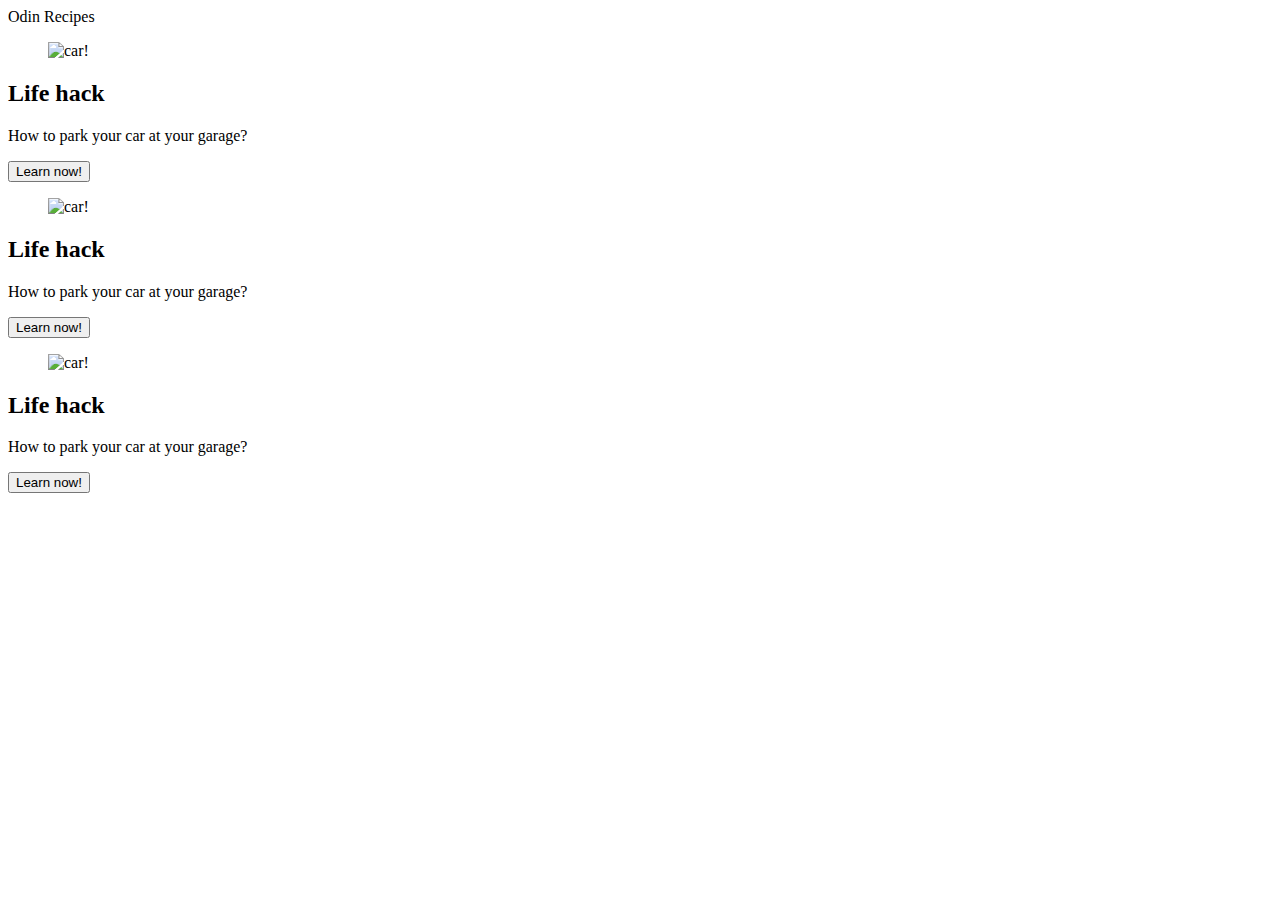
==== index.html @ dd676d1e "index.html initial structure" ====
<!DOCTYPE html>
<html lang="en">
  <head>
    <meta charset="UTF-8" />
    <meta name="viewport" content="width=device-width, initial-scale=1.0" />
    <title>Odin Recipes</title>

    <link
      href="https://cdn.jsdelivr.net/npm/daisyui@4.12.2/dist/full.min.css"
      rel="stylesheet"
      type="text/css"
    />
    <script src="https://cdn.tailwindcss.com"></script>
  </head>
  <body>
    <nav class="navbar bg-base-100">
      <a class="btn btn-ghost text-xl">Odin Recipes</a>
    </nav>
    <div class="hero min-h-screen bg-base-200">
      <div class="hero-content flex-col lg:flex-row-reverse">
        <div class="card w-96 glass">
          <figure>
            <img
              src="https://img.daisyui.com/images/stock/photo-1606107557195-0e29a4b5b4aa.jpg"
              alt="car!"
            />
          </figure>
          <div class="card-body">
            <h2 class="card-title">Life hack</h2>
            <p>How to park your car at your garage?</p>
            <div class="card-actions justify-end">
              <button class="btn btn-primary">Learn now!</button>
            </div>
          </div>
        </div>
        <div class="card w-96 glass">
          <figure>
            <img
              src="https://img.daisyui.com/images/stock/photo-1606107557195-0e29a4b5b4aa.jpg"
              alt="car!"
            />
          </figure>
          <div class="card-body">
            <h2 class="card-title">Life hack</h2>
            <p>How to park your car at your garage?</p>
            <div class="card-actions justify-end">
              <button class="btn btn-primary">Learn now!</button>
            </div>
          </div>
        </div>
        <div class="card w-96 glass">
          <figure>
            <img
              src="https://img.daisyui.com/images/stock/photo-1606107557195-0e29a4b5b4aa.jpg"
              alt="car!"
            />
          </figure>
          <div class="card-body">
            <h2 class="card-title">Life hack</h2>
            <p>How to park your car at your garage?</p>
            <div class="card-actions justify-end">
              <button class="btn btn-primary">Learn now!</button>
            </div>
          </div>
        </div>
      </div>
    </div>
  </body>
</html>
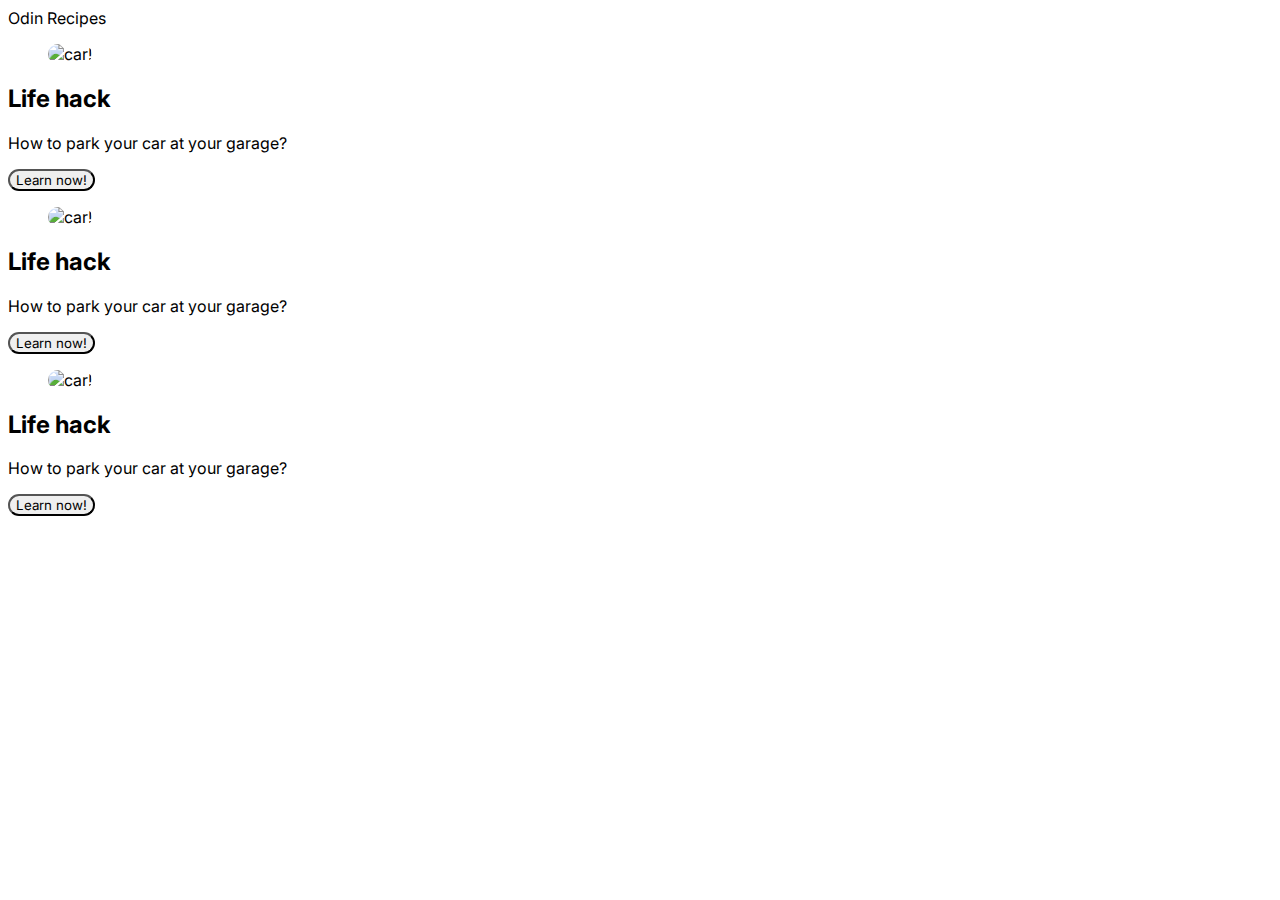
==== commit 444b8380: "added Inter font and CSS" ====
--- a/index.html
+++ b/index.html
@@ -4,13 +4,19 @@
     <meta charset="UTF-8" />
     <meta name="viewport" content="width=device-width, initial-scale=1.0" />
     <title>Odin Recipes</title>
-
     <link
       href="https://cdn.jsdelivr.net/npm/daisyui@4.12.2/dist/full.min.css"
       rel="stylesheet"
       type="text/css"
     />
     <script src="https://cdn.tailwindcss.com"></script>
+    <link rel="preconnect" href="https://fonts.googleapis.com" />
+    <link rel="preconnect" href="https://fonts.gstatic.com" crossorigin />
+    <link
+      href="https://fonts.googleapis.com/css2?family=Inter:wght@100..900&display=swap"
+      rel="stylesheet"
+    />
+    <link rel="stylesheet" href="style.css" />
   </head>
   <body>
     <nav class="navbar bg-base-100">
@@ -48,7 +54,7 @@
             </div>
           </div>
         </div>
-        <div class="card w-96 glass">
+        <div class="card w-96 transition transform hover:scale-110">
           <figure>
             <img
               src="https://img.daisyui.com/images/stock/photo-1606107557195-0e29a4b5b4aa.jpg"
--- a/style.css
+++ b/style.css
@@ -0,0 +1,4 @@
+* {
+  font-family: "Inter", Arial, Helvetica, sans-serif !important;
+  border-radius: 15px !important;
+}
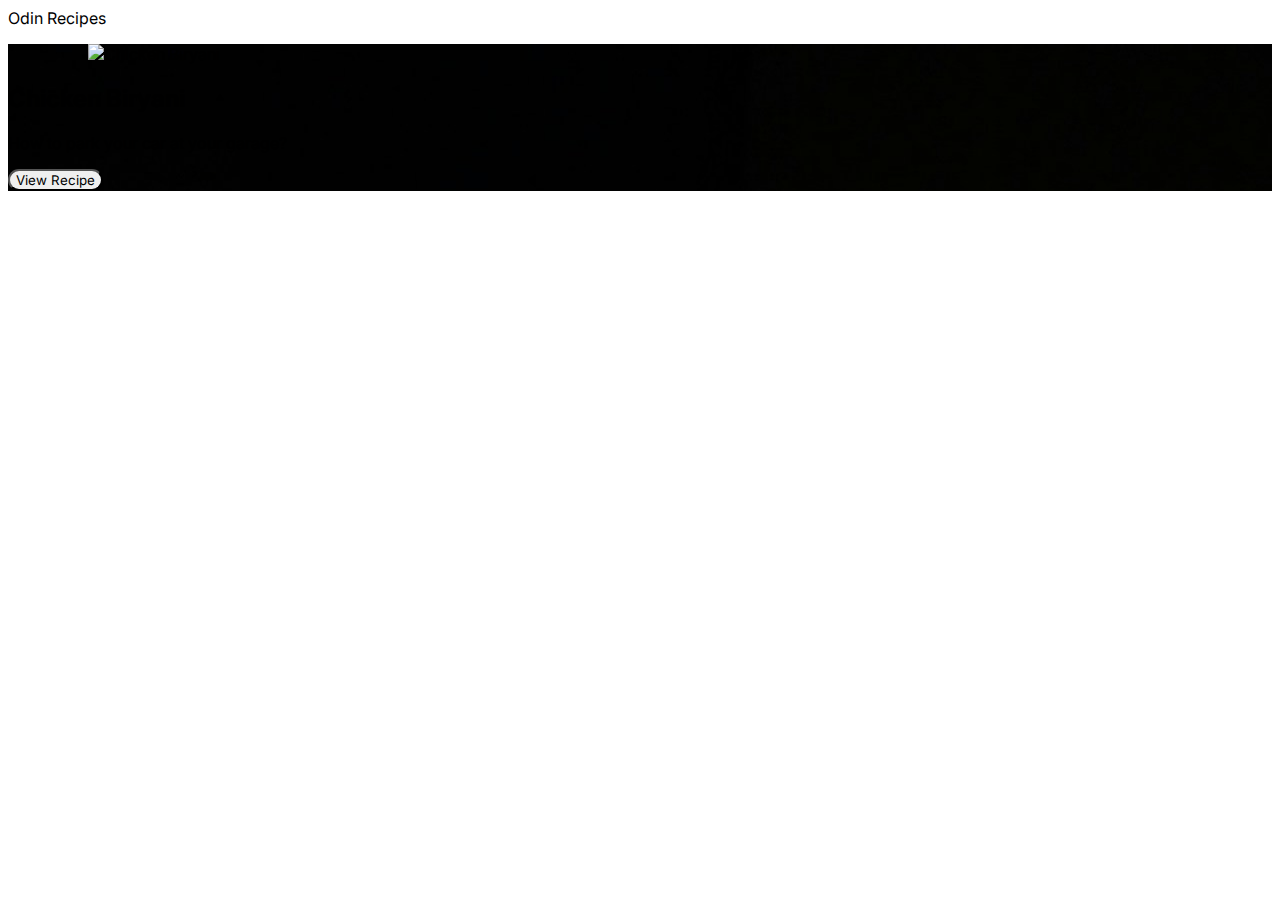
==== commit 6218bc4e: "Added backdrop and Transitions" ====
--- a/index.html
+++ b/index.html
@@ -1,5 +1,5 @@
 <!DOCTYPE html>
-<html lang="en">
+<html lang="en" data-theme="halloween">
   <head>
     <meta charset="UTF-8" />
     <meta name="viewport" content="width=device-width, initial-scale=1.0" />
@@ -19,53 +19,30 @@
     <link rel="stylesheet" href="style.css" />
   </head>
   <body>
-    <nav class="navbar bg-base-100">
+    <nav class="navbar bg-black">
       <a class="btn btn-ghost text-xl">Odin Recipes</a>
     </nav>
-    <div class="hero min-h-screen bg-base-200">
+    <div
+      class="hero min-h-screen"
+      style="background-image: url(images/backdrop2.jpg)"
+    >
       <div class="hero-content flex-col lg:flex-row-reverse">
-        <div class="card w-96 glass">
+        <div
+          class="card w-96 shadow-xl bg-opacity-50 bg-black backdrop-blur-sm hover:backdrop-blur-lg hover:bg-opacity-70 hover:bg-base-70 transition transform hover:scale-[1.05] ease-in-out duration-500"
+        >
           <figure>
-            <img
-              src="https://img.daisyui.com/images/stock/photo-1606107557195-0e29a4b5b4aa.jpg"
-              alt="car!"
-            />
+            <figure>
+              <img
+                src="https://norecipes.com/wp-content/uploads/2017/05/chicken-biryani-004-1200x800.jpg"
+                alt="Chicken Biryani"
+              />
+            </figure>
           </figure>
           <div class="card-body">
-            <h2 class="card-title">Life hack</h2>
+            <h2 class="card-title text-primary">Chicken Biryani</h2>
             <p>How to park your car at your garage?</p>
             <div class="card-actions justify-end">
-              <button class="btn btn-primary">Learn now!</button>
-            </div>
-          </div>
-        </div>
-        <div class="card w-96 glass">
-          <figure>
-            <img
-              src="https://img.daisyui.com/images/stock/photo-1606107557195-0e29a4b5b4aa.jpg"
-              alt="car!"
-            />
-          </figure>
-          <div class="card-body">
-            <h2 class="card-title">Life hack</h2>
-            <p>How to park your car at your garage?</p>
-            <div class="card-actions justify-end">
-              <button class="btn btn-primary">Learn now!</button>
-            </div>
-          </div>
-        </div>
-        <div class="card w-96 transition transform hover:scale-110">
-          <figure>
-            <img
-              src="https://img.daisyui.com/images/stock/photo-1606107557195-0e29a4b5b4aa.jpg"
-              alt="car!"
-            />
-          </figure>
-          <div class="card-body">
-            <h2 class="card-title">Life hack</h2>
-            <p>How to park your car at your garage?</p>
-            <div class="card-actions justify-end">
-              <button class="btn btn-primary">Learn now!</button>
+              <button class="btn btn-primary">View Recipe</button>
             </div>
           </div>
         </div>
--- a/style.css
+++ b/style.css
@@ -1,4 +1,7 @@
 * {
-  font-family: "Inter", Arial, Helvetica, sans-serif !important;
-  border-radius: 15px !important;
+  font-family: "Inter", Arial, Helvetica, sans-serif;
 }
+
+button {
+  border-radius: 2em !important;
+}
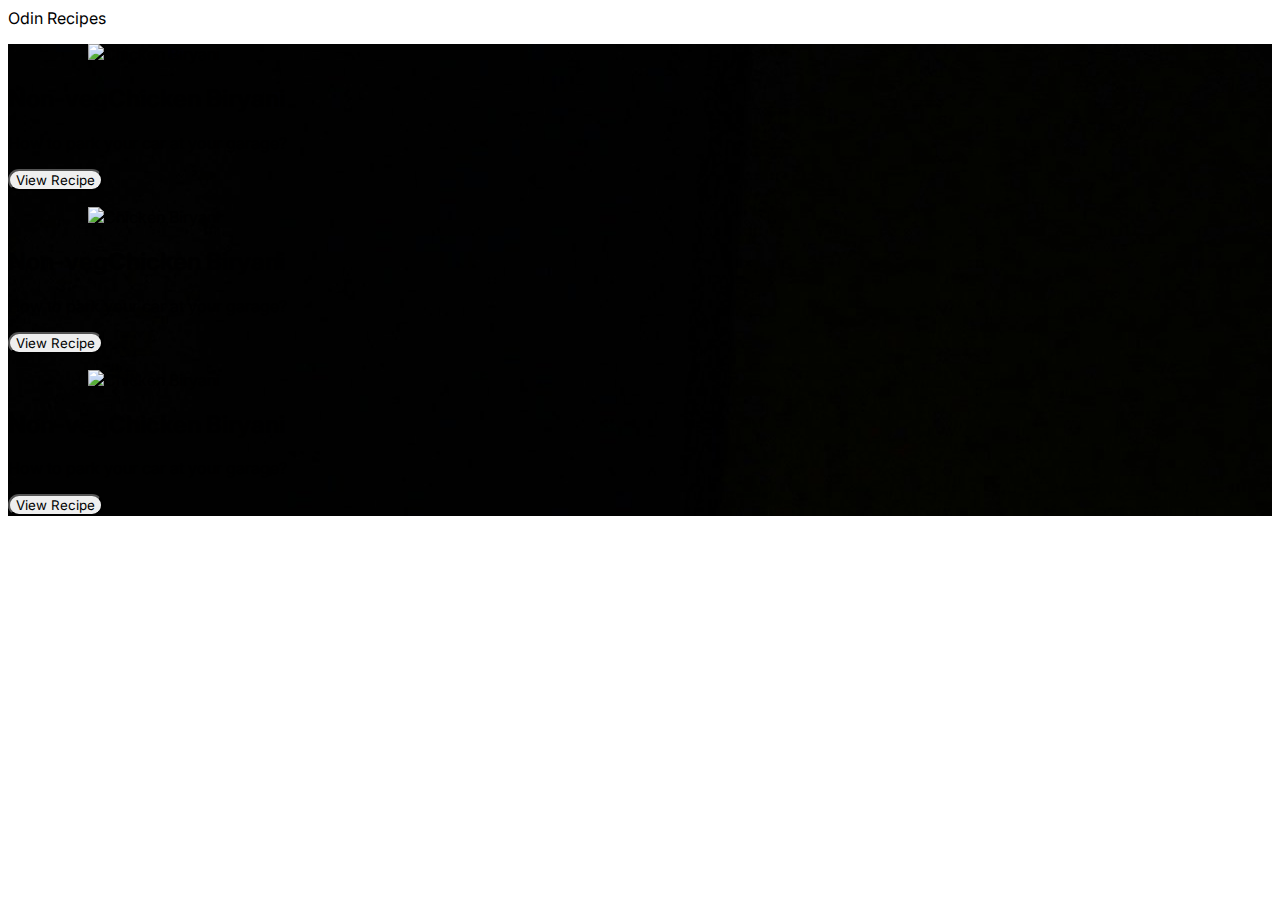
==== commit 8f400fee: "fixed cards in index.html" ====
--- a/index.html
+++ b/index.html
@@ -26,9 +26,9 @@
       class="hero min-h-screen"
       style="background-image: url(images/backdrop2.jpg)"
     >
-      <div class="hero-content flex-col lg:flex-row-reverse">
+      <div class="hero-content xs:flex-col flex-row-reverse flex-wrap">
         <div
-          class="card w-96 shadow-xl bg-opacity-50 bg-black backdrop-blur-sm hover:backdrop-blur-lg hover:bg-opacity-70 hover:bg-base-70 transition transform hover:scale-[1.05] ease-in-out duration-500"
+          class="card md:w-96 xs:min-w-screen shadow-xl bg-opacity-50 bg-black backdrop-blur-sm hover:backdrop-blur-lg hover:bg-opacity-70 hover:bg-base-70 transition transform md:hover:scale-[1.05] ease-in-out duration-500"
         >
           <figure>
             <figure>
@@ -39,7 +39,54 @@
             </figure>
           </figure>
           <div class="card-body">
-            <h2 class="card-title text-primary">Chicken Biryani</h2>
+            <h2 class="card-title text-primary">
+              <span class="badge badge-lg text-red-500 text-xs">Non-veg</span
+              >Chicken Biryani
+            </h2>
+            <p>How to park your car at your garage?</p>
+            <div class="card-actions justify-end">
+              <button class="btn btn-primary">View Recipe</button>
+            </div>
+          </div>
+        </div>
+        <div
+          class="card md:w-96 xs:min-w-screen shadow-xl bg-opacity-50 bg-black backdrop-blur-sm hover:backdrop-blur-lg hover:bg-opacity-70 hover:bg-base-70 transition transform md:hover:scale-[1.05] ease-in-out duration-500"
+        >
+          <figure>
+            <figure>
+              <img
+                src="https://norecipes.com/wp-content/uploads/2017/05/chicken-biryani-004-1200x800.jpg"
+                alt="Chicken Biryani"
+              />
+            </figure>
+          </figure>
+          <div class="card-body">
+            <h2 class="card-title text-primary">
+              <span class="badge badge-lg text-red-500 text-xs">Non-veg</span
+              >Chicken Biryani
+            </h2>
+            <p>How to park your car at your garage?</p>
+            <div class="card-actions justify-end">
+              <button class="btn btn-primary">View Recipe</button>
+            </div>
+          </div>
+        </div>
+        <div
+          class="card md:w-96 xs:min-w-screen shadow-xl bg-opacity-50 bg-black backdrop-blur-sm hover:backdrop-blur-lg hover:bg-opacity-70 hover:bg-base-70 transition transform md:hover:scale-[1.05] ease-in-out duration-500"
+        >
+          <figure>
+            <figure>
+              <img
+                src="https://norecipes.com/wp-content/uploads/2017/05/chicken-biryani-004-1200x800.jpg"
+                alt="Chicken Biryani"
+              />
+            </figure>
+          </figure>
+          <div class="card-body">
+            <h2 class="card-title text-primary">
+              <span class="badge badge-lg text-red-500 text-xs">Non-veg</span
+              >Chicken Biryani
+            </h2>
             <p>How to park your car at your garage?</p>
             <div class="card-actions justify-end">
               <button class="btn btn-primary">View Recipe</button>
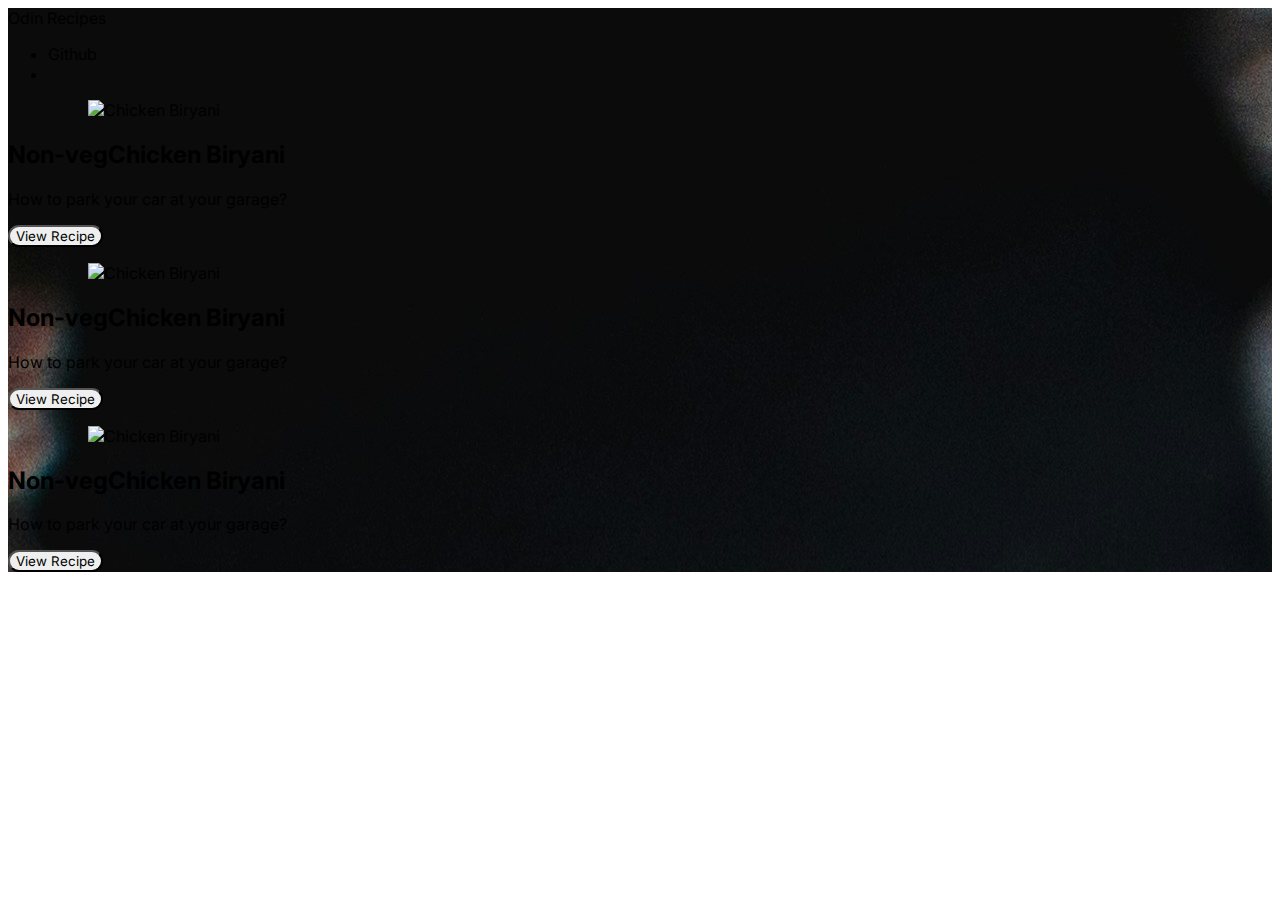
==== commit 1fa1c0a7: "navbar update and minor fixes" ====
--- a/index.html
+++ b/index.html
@@ -19,14 +19,29 @@
     <link rel="stylesheet" href="style.css" />
   </head>
   <body>
-    <nav class="navbar bg-black">
-      <a class="btn btn-ghost text-xl">Odin Recipes</a>
-    </nav>
     <div
       class="hero min-h-screen"
-      style="background-image: url(images/backdrop2.jpg)"
+      style="background-image: url(images/backdrop.jpg)"
     >
-      <div class="hero-content xs:flex-col flex-row-reverse flex-wrap">
+      <nav
+        class="absolute top-0 navbar transition group duration-500 ease-in-out md:hover:backdrop-blur-md xs:bg-black"
+      >
+        <div class="flex-1">
+          <a
+            class="ml-2 transition-all duration-500 ease-in-out md:group-hover:font-bold text-xl"
+            >Odin Recipes</a
+          >
+        </div>
+        <div
+          class="flex-none transition-all duration-500 ease-in-out md:opacity-0 md:group-hover:opacity-100"
+        >
+          <ul class="menu menu-horizontal px-1">
+            <li><a>Github</a></li>
+            <li></li>
+          </ul>
+        </div>
+      </nav>
+      <div class="hero-content xs:flex-col flex-row-reverse flex-wrap mt-20">
         <div
           class="card md:w-96 xs:min-w-screen shadow-xl bg-opacity-50 bg-black backdrop-blur-sm hover:backdrop-blur-lg hover:bg-opacity-70 hover:bg-base-70 transition transform md:hover:scale-[1.05] ease-in-out duration-500"
         >
@@ -44,7 +59,7 @@
               >Chicken Biryani
             </h2>
             <p>How to park your car at your garage?</p>
-            <div class="card-actions justify-end">
+            <div class="card-actions justify-end mt-5">
               <button class="btn btn-primary">View Recipe</button>
             </div>
           </div>
@@ -66,7 +81,7 @@
               >Chicken Biryani
             </h2>
             <p>How to park your car at your garage?</p>
-            <div class="card-actions justify-end">
+            <div class="card-actions justify-end mt-5">
               <button class="btn btn-primary">View Recipe</button>
             </div>
           </div>
@@ -88,7 +103,7 @@
               >Chicken Biryani
             </h2>
             <p>How to park your car at your garage?</p>
-            <div class="card-actions justify-end">
+            <div class="card-actions justify-end mt-5">
               <button class="btn btn-primary">View Recipe</button>
             </div>
           </div>
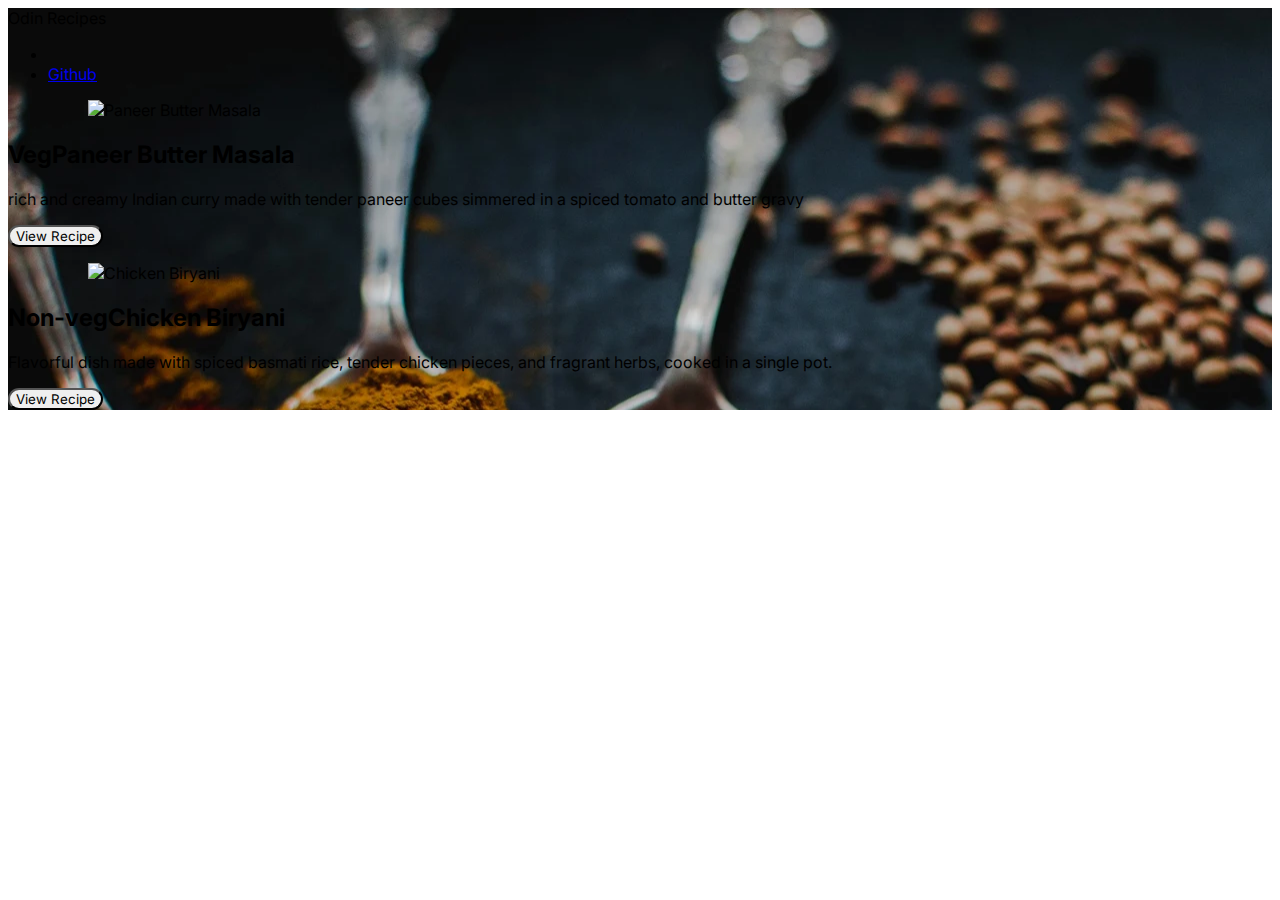
==== commit 5e6f4916: "Added content to cards & performed cleanup" ====
--- a/index.html
+++ b/index.html
@@ -21,7 +21,7 @@
   <body>
     <div
       class="hero min-h-screen"
-      style="background-image: url(images/backdrop.jpg)"
+      style="background-image: url(images/backdrop-mini.webp)"
     >
       <nav
         class="absolute top-0 navbar transition group duration-500 ease-in-out md:hover:backdrop-blur-md xs:bg-black"
@@ -33,17 +33,48 @@
           >
         </div>
         <div
-          class="flex-none transition-all duration-500 ease-in-out md:opacity-0 md:group-hover:opacity-100"
+          class="flex-none transition-all duration-500 ease-in-out md:opacity-50 md:group-hover:opacity-100"
         >
           <ul class="menu menu-horizontal px-1">
-            <li><a>Github</a></li>
             <li></li>
+            <li>
+              <a
+                href="https://www.github.com/dathrivenkatreddy/odin-recipes"
+                class="md:group-hover:font-bold transition-all duration-500 ease-in-out"
+                >Github</a
+              >
+            </li>
           </ul>
         </div>
       </nav>
-      <div class="hero-content xs:flex-col flex-row-reverse flex-wrap mt-20">
+      <div class="hero-content xs:flex-col flex-row flex-wrap mt-20">
         <div
-          class="card md:w-96 xs:min-w-screen shadow-xl bg-opacity-50 bg-black backdrop-blur-sm hover:backdrop-blur-lg hover:bg-opacity-70 hover:bg-base-70 transition transform md:hover:scale-[1.05] ease-in-out duration-500"
+          class="card md:w-96 h-96 xs:min-w-screen shadow-xl bg-opacity-50 bg-black backdrop-blur-sm hover:backdrop-blur-lg hover:bg-opacity-70 hover:bg-base-70 transition transform md:hover:scale-[1.05] ease-in-out duration-500"
+        >
+          <figure>
+            <figure>
+              <img
+                src="https://www.indianhealthyrecipes.com/wp-content/uploads/2023/07/paneer-butter-masala-recipe.jpg.webp"
+                alt="Paneer Butter Masala"
+              />
+            </figure>
+          </figure>
+          <div class="card-body">
+            <h2 class="card-title text-primary">
+              <span class="badge badge-lg text-green-500 text-xs">Veg</span
+              >Paneer Butter Masala
+            </h2>
+            <p>
+              rich and creamy Indian curry made with tender paneer cubes
+              simmered in a spiced tomato and butter gravy
+            </p>
+            <div class="card-actions justify-end mt-5">
+              <button class="btn btn-primary">View Recipe</button>
+            </div>
+          </div>
+        </div>
+        <div
+          class="card md:w-96 h-96 xs:min-w-screen shadow-xl bg-opacity-50 bg-black backdrop-blur-sm hover:backdrop-blur-lg hover:bg-opacity-70 hover:bg-base-70 transition transform md:hover:scale-[1.05] ease-in-out duration-500"
         >
           <figure>
             <figure>
@@ -58,51 +89,10 @@
               <span class="badge badge-lg text-red-500 text-xs">Non-veg</span
               >Chicken Biryani
             </h2>
-            <p>How to park your car at your garage?</p>
-            <div class="card-actions justify-end mt-5">
-              <button class="btn btn-primary">View Recipe</button>
-            </div>
-          </div>
-        </div>
-        <div
-          class="card md:w-96 xs:min-w-screen shadow-xl bg-opacity-50 bg-black backdrop-blur-sm hover:backdrop-blur-lg hover:bg-opacity-70 hover:bg-base-70 transition transform md:hover:scale-[1.05] ease-in-out duration-500"
-        >
-          <figure>
-            <figure>
-              <img
-                src="https://norecipes.com/wp-content/uploads/2017/05/chicken-biryani-004-1200x800.jpg"
-                alt="Chicken Biryani"
-              />
-            </figure>
-          </figure>
-          <div class="card-body">
-            <h2 class="card-title text-primary">
-              <span class="badge badge-lg text-red-500 text-xs">Non-veg</span
-              >Chicken Biryani
-            </h2>
-            <p>How to park your car at your garage?</p>
-            <div class="card-actions justify-end mt-5">
-              <button class="btn btn-primary">View Recipe</button>
-            </div>
-          </div>
-        </div>
-        <div
-          class="card md:w-96 xs:min-w-screen shadow-xl bg-opacity-50 bg-black backdrop-blur-sm hover:backdrop-blur-lg hover:bg-opacity-70 hover:bg-base-70 transition transform md:hover:scale-[1.05] ease-in-out duration-500"
-        >
-          <figure>
-            <figure>
-              <img
-                src="https://norecipes.com/wp-content/uploads/2017/05/chicken-biryani-004-1200x800.jpg"
-                alt="Chicken Biryani"
-              />
-            </figure>
-          </figure>
-          <div class="card-body">
-            <h2 class="card-title text-primary">
-              <span class="badge badge-lg text-red-500 text-xs">Non-veg</span
-              >Chicken Biryani
-            </h2>
-            <p>How to park your car at your garage?</p>
+            <p>
+              Flavorful dish made with spiced basmati rice, tender chicken
+              pieces, and fragrant herbs, cooked in a single pot.
+            </p>
             <div class="card-actions justify-end mt-5">
               <button class="btn btn-primary">View Recipe</button>
             </div>
